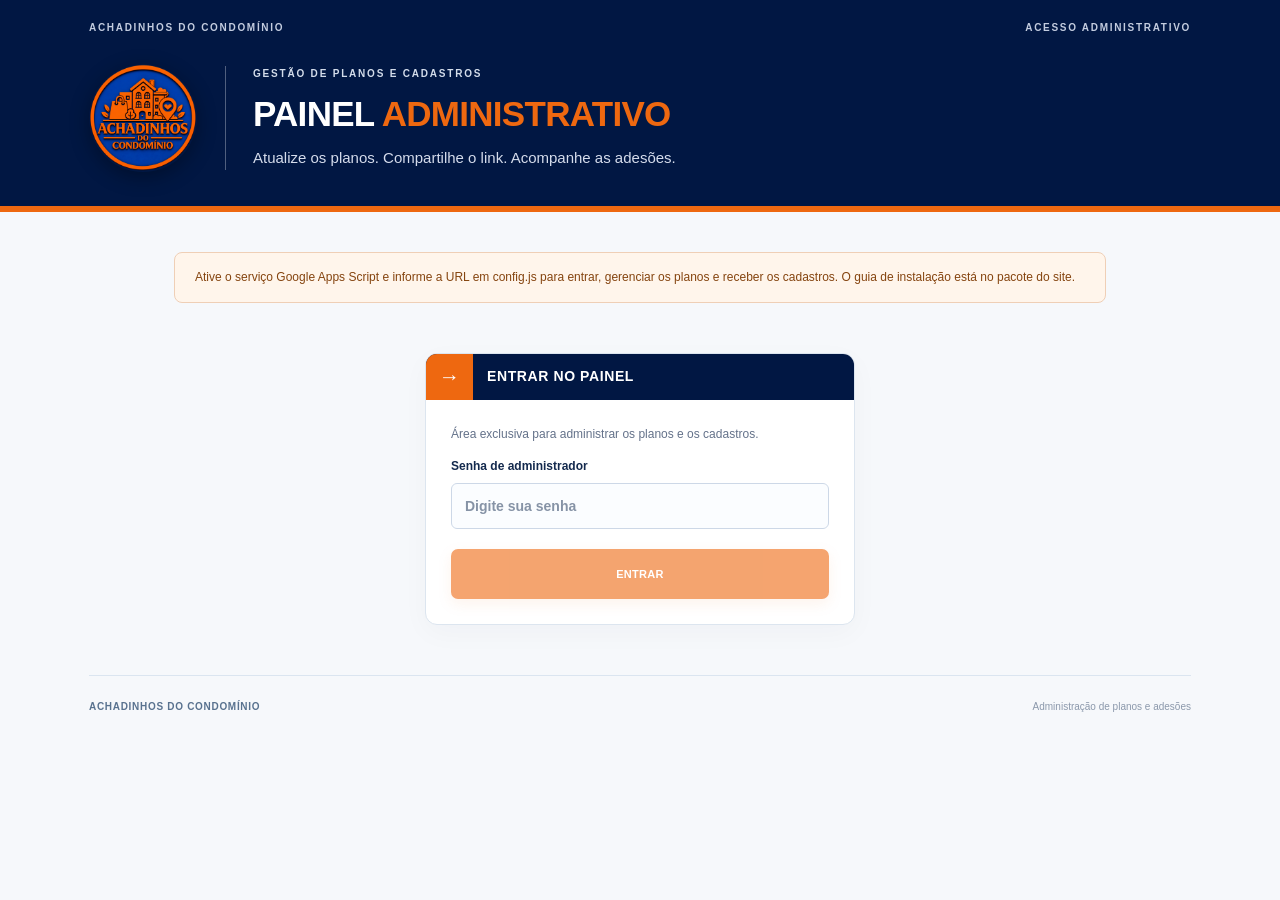
==== admin.html @ 82739959 "Add files via upload" ====
<!doctype html><html lang="pt-BR"><head>
<meta charset="utf-8"><meta name="viewport" content="width=device-width, initial-scale=1"><meta name="robots" content="noindex,nofollow"><meta name="theme-color" content="#011743"><title>Administração | Achadinhos do Condomínio</title>
<link rel="icon" href="./assets/favicon.svg" type="image/svg+xml"><link rel="stylesheet" href="./styles.css"><script src="./config.js" defer></script><script src="./core.js" defer></script><script src="./api.js" defer></script><script src="./admin.js" defer></script></head><body>
<header class="hero"><div class="hero-inner"><div class="topline"><span>ACHADINHOS DO CONDOMÍNIO</span><span>ACESSO ADMINISTRATIVO</span></div><div class="hero-content"><div class="brand-mark" role="img" aria-label="Logotipo Achadinhos do Condomínio"><img src="./assets/logo-transparente.png" alt="" width="1254" height="1254"></div><div class="hero-title"><p class="eyebrow">GESTÃO DE PLANOS E CADASTROS</p><h1>PAINEL <span>ADMINISTRATIVO</span></h1><p>Atualize os planos. Compartilhe o link. Acompanhe as adesões.</p></div></div></div></header>
<main class="admin-container">
<div class="notice" id="admin-notice" hidden role="status"></div>
<section id="login-section" class="section-card admin-login"><div class="section-heading"><span aria-hidden="true">→</span><h2>ENTRAR NO PAINEL</h2></div><form class="section-body" id="login-form"><p>Área exclusiva para administrar os planos e os cadastros.</p><label>Senha de administrador<input name="password" type="password" required autocomplete="current-password" maxlength="256" placeholder="Digite sua senha"></label><button type="submit" class="button primary" id="login">ENTRAR</button><p class="error" id="login-error" role="alert"></p></form></section>
<div id="dashboard" hidden>
  <div class="admin-title"><div><h1>Seu painel de gestão</h1><p>As alterações abaixo valem para todos os novos cadastros.</p></div><button type="button" class="button secondary" id="logout">SAIR</button></div>
  <section class="admin-section"><h2>Planos e valores</h2><p>Defina o valor anual e a taxa de adesão de cada plano. O parcelamento é sempre em 12 vezes no cartão.</p>
    <form id="plans-form"><div class="admin-plans" id="admin-plans"></div><div class="admin-actions"><button class="button primary" type="submit" id="save-plans">SALVAR PARA TODOS</button><span class="admin-status" id="save-status" role="status"></span></div><p class="error" id="save-error" role="alert"></p></form>
    <p class="admin-warning">Contratos já registrados preservam os valores aceitos. Uma alteração de preço exige um novo aceite de quem ainda está preenchendo o cadastro.</p>
  </section>
  <section class="admin-section"><h2>Gerar link de cadastro</h2><p>Envie um único link pelo WhatsApp. A cliente preenche os dados, lê o termo e assina pelo celular.</p>
    <div class="link-controls"><label>Endereço público do site<input id="site-url" type="url" placeholder="https://seu-usuario.github.io/seu-repositorio/"></label><label>Plano pré-selecionado<select id="link-plan"><option value="">Cliente escolhe o plano</option><option value="BLUE">BLUE</option><option value="TOP">TOP</option><option value="BLACK">BLACK</option></select></label></div>
    <div class="generated-link"><input id="generated-link" readonly aria-label="Link gerado para cadastro"><button class="button primary" type="button" id="copy-link">COPIAR LINK</button><a id="share-link" class="button secondary" target="_blank" rel="noopener noreferrer" href="https://wa.me/">WHATSAPP ↗</a></div><p class="link-note">O link acompanha os valores atuais dos planos. A página de cadastro não exibe acesso a este painel.</p><p class="error" id="link-error" role="alert"></p>
  </section>
  <section class="admin-section"><div class="admin-title"><div><h2>Cadastros recentes</h2><p>Os últimos 20 registros, com acesso ao PDF e status do envio.</p></div><button class="text-button" type="button" id="refresh">Atualizar</button></div><div class="table-scroll"><table class="admin-receipts"><thead><tr><th>Data</th><th>Empresa</th><th>Plano</th><th>E-mail</th><th>Termo</th><th>Envio</th></tr></thead><tbody id="receipts"></tbody></table></div><p id="receipts-empty" class="admin-empty">Nenhum cadastro registrado.</p><p class="error" id="receipts-error" role="alert"></p></section>
  <p class="admin-help">O PDF e os dados dos clientes ficam no Google Drive e na planilha da conta que ativou o serviço. A senha e a sessão são verificadas pelo servidor. Os valores são armazenados centralmente.</p>
</div></main><footer><strong>ACHADINHOS DO CONDOMÍNIO</strong><span>Administração de planos e adesões</span></footer><div class="toast" id="toast" role="status" hidden></div>
</body></html>
---- styles.css ----
:root{--orange:#EE6810;--navy:#011743;--ink:#142a4e;--muted:#64728a;--line:#dce5ef;--pale:#f3f7fb;--white:#fff;--radius:12px;--shadow:0 8px 28px #01174308;font-family:Arial,Helvetica,sans-serif;color:var(--ink);background:#f6f8fb;font-synthesis:none}
*{box-sizing:border-box}body{margin:0}button,input,select,textarea{font:inherit}button,a,input,select,canvas{-webkit-tap-highlight-color:transparent}button,a{touch-action:manipulation}a{color:inherit}button{cursor:pointer}button:disabled{cursor:not-allowed;opacity:.6}input,select{width:100%;height:46px;margin-top:9px;padding:10px 13px;border:1px solid #cdd8e7;border-radius:6px;background:#fbfdff;color:var(--navy);font-size:14px;transition:border-color .15s,box-shadow .15s}input::placeholder{color:#8693a6}input[type=radio],input[type=checkbox]{width:19px;height:19px;margin:0;accent-color:var(--orange);flex-shrink:0}input[readonly]{background:#eff4fa}input[aria-invalid=true],select[aria-invalid=true]{border-color:#bf3434}input:focus,select:focus{outline:0;border-color:#426a9c;box-shadow:0 0 0 3px #426a9c18}button:focus-visible,a:focus-visible{outline:3px solid #EE6810;outline-offset:4px}[hidden]{display:none!important}p{line-height:1.6}h1,h2,h3,p{margin-top:0}h3{font-size:15px}svg{fill:none;stroke:currentColor;stroke-width:2;stroke-linecap:round;stroke-linejoin:round}.sr-only{position:absolute;width:1px;height:1px;padding:0;margin:-1px;overflow:hidden;clip:rect(0,0,0,0);white-space:nowrap;border:0}.skip-link{position:fixed;top:-80px;left:20px;z-index:100;background:white;padding:14px}.skip-link:focus{top:16px}
.hero{background:var(--navy);color:white;border-bottom:6px solid var(--orange);overflow:hidden}.hero-inner{max-width:1150px;padding:22px 24px 34px;margin:auto}.topline{display:flex;justify-content:space-between;align-items:center;font-size:10px;font-weight:bold;letter-spacing:1.7px;color:#c3ccdf}.topline a{font-size:12px;letter-spacing:0;text-decoration:none}.topline a:hover{color:#fff}.hero-content{display:flex;align-items:center;gap:28px;position:relative;padding-top:31px}.brand-mark{position:relative;overflow:hidden;width:108px;height:108px;flex-shrink:0;border-radius:50%;box-shadow:0 5px 20px #0005;background:var(--navy)}.brand-mark img{display:block;width:100%;height:100%;object-fit:contain}.hero-title{border-left:1px solid #ffffff50;padding-left:27px;z-index:1}.eyebrow{font-size:10px;letter-spacing:1.8px;font-weight:bold}.hero-title .eyebrow{color:#d3dcea;margin-bottom:12px}.hero h1{font-size:32px;line-height:1.12;letter-spacing:-.7px;font-weight:800;margin-bottom:13px}.hero h1 span{color:var(--orange)}.hero-title>p:last-child{font-size:15px;margin:0;color:#d5dcec}.skyline{position:absolute;right:-15px;bottom:-35px;width:315px;height:190px;stroke:#55729e;opacity:.15;stroke-width:1.6}
.container{width:min(1150px,100%);padding:25px 24px 0;margin:auto}.welcome{display:flex;align-items:center;gap:17px;background:#eaf2fa;border:1px solid #dbe7f3;border-radius:var(--radius);padding:21px 24px}.welcome-icon{color:var(--orange);font-size:34px}.welcome h2{font-size:22px;letter-spacing:-.5px;margin:0 0 5px}.welcome p{font-size:14px;max-width:760px;margin:0}.welcome-tag{font-size:9px;font-weight:bold;letter-spacing:1.3px;white-space:nowrap;color:#43618a;margin-left:auto}.steps{display:flex;align-items:center;max-width:740px;padding:30px 0 25px;gap:25px}.step{display:flex;align-items:center;gap:13px;background:none;border:0;padding:0;color:var(--muted);text-align:left;font-size:14px;font-weight:bold}.step small{display:block;font-size:11px;font-weight:normal;color:#7a879a;margin-top:5px}.step-number{display:flex;align-items:center;justify-content:center;width:40px;height:40px;border:1px solid #cdd8e7;border-radius:50%;font-size:13px;color:#7b8aa1;background:white}.step.active{color:var(--navy)}.step.active .step-number{background:var(--orange);color:white;border-color:var(--orange);box-shadow:0 4px 10px #ee681026}.step.done .step-number{background:var(--navy);color:white}.step-line{height:1px;background:#d3deeb;flex:1;max-width:90px}.layout{display:grid;grid-template-columns:minmax(0,1fr) 286px;gap:26px;align-items:start}.page-label{font-size:10px;color:var(--orange);letter-spacing:1.1px;font-weight:bold;margin:0 0 14px}.page-label span{color:#6a7a91;margin-left:12px}.section-card{border-radius:var(--radius);overflow:hidden;background:white;border:1px solid var(--line);margin-bottom:21px;box-shadow:var(--shadow)}.section-heading{display:flex;align-items:center;gap:14px;background:var(--navy);color:white;min-height:46px;padding-right:16px}.section-heading>span{display:flex;align-items:center;justify-content:center;background:var(--orange);font-size:21px;font-weight:bold;width:47px;align-self:stretch;flex-shrink:0}.section-heading h2{font-size:14px;letter-spacing:.6px;margin:0;line-height:1.4}.section-body{padding:25px}.field-note{font-size:11px;color:var(--muted);margin:0 0 19px}.required{color:var(--orange)}.field-grid{display:grid;grid-template-columns:1fr 1fr;column-gap:20px;row-gap:19px}.field-grid>label,#typed-signature{font-size:12px;font-weight:bold;color:var(--navy);display:block}.optional{font-size:10px;color:#8793a6;font-weight:normal;margin-left:3px}.full{grid-column:1/-1}.upload-wrap{border-top:1px solid #e3ebf3;padding-top:23px;margin-top:26px;display:grid;grid-template-columns:1fr 1.35fr;gap:18px;align-items:center}.upload-wrap h3{font-size:13px;margin-bottom:7px}.upload-wrap p{font-size:11px;color:var(--muted);margin:0}.upload-zone{position:relative;border:1.5px dashed #9fb4d0;border-radius:8px;background:#f5f9fe;display:flex;align-items:center;flex-direction:column;gap:8px;padding:18px 12px;text-align:center;cursor:pointer}.upload-zone:focus-within{outline:3px solid var(--orange);outline-offset:3px}.upload-zone input{position:absolute;inset:0;width:100%;height:100%;margin:0;opacity:0;cursor:pointer}.upload-zone svg{width:31px;height:31px;color:#244e80;pointer-events:none}.upload-zone strong{font-size:12px;max-width:100%;overflow-wrap:anywhere}.upload-zone small{font-size:10px;color:#71809a}.file-info{display:flex;align-items:center;gap:12px;padding-top:15px;font-size:11px}.file-info img{width:45px;height:45px;object-fit:contain}.file-info button{margin-left:auto}.text-button{border:0;background:none;color:#244b7b;font-weight:bold;font-size:11px;padding:6px 0;white-space:nowrap;text-decoration:underline;text-underline-offset:3px}.text-button:hover{color:var(--orange)}.section-intro{font-size:13px;margin-bottom:17px}.plan-options{border:0;padding:0;display:grid;grid-template-columns:repeat(3,minmax(0,1fr));gap:12px;margin:0 0 24px}.plan{position:relative;border:1px solid #d4dfeb;border-radius:9px;background:#fbfdff;padding:16px 13px;cursor:pointer;display:flex;flex-direction:column;transition:background .2s,border-color .2s}.plan:hover{border-color:#98acc8}.plan:has(input:checked){border:2px solid var(--orange);padding:15px 12px;background:#fff7f0}.plan:has(input:focus-visible){outline:3px solid var(--orange);outline-offset:3px}.plan:has(input:disabled){opacity:.5;cursor:not-allowed}.plan input{position:absolute;inset:0;width:100%;height:100%;opacity:0}.plan-top{display:flex;align-items:center;gap:6px;margin-bottom:18px}.plan-top strong{font-size:14px;letter-spacing:1px}.plan-dot{width:7px;height:7px;border-radius:50%;background:#3464ab}.top .plan-dot{background:var(--orange)}.black .plan-dot{background:#1a2331}.radio-dot{width:14px;height:14px;border-radius:50%;border:1px solid #b2c0d5;margin-left:auto}.plan:has(input:checked) .radio-dot{border:4px solid var(--orange)}.plan>small{font-size:8px;color:#7a8ba3;font-weight:bold;letter-spacing:.8px;margin-bottom:7px}.plan-price{font-weight:bold;font-size:14px;letter-spacing:-.4px;overflow-wrap:anywhere}.plan-installments{font-size:10px;color:#6e7f95;margin-top:7px;line-height:1.5}.financial-grid{display:grid;grid-template-columns:1fr 1fr;background:#f3f7fb;border:1px solid #e0e8f2;border-radius:8px;margin:0 0 22px;padding:17px;gap:19px}.financial-grid dt{font-size:10px;color:#718099;margin-bottom:7px}.financial-grid dd{font-size:15px;margin:0;font-weight:bold}.financial-grid .total dd{color:var(--orange)}.duration{display:flex;align-items:center;gap:11px;background:#f3f7fb;border-radius:6px;padding:15px;align-self:end;height:46px}.duration small{font-size:8px;font-weight:bold;letter-spacing:.6px;color:#6f829c;display:block}.duration strong{font-size:14px;display:block;margin-top:4px}.calendar-icon{font-size:23px;color:#517099}.payment-block{display:flex;gap:15px}.payment-symbol{display:grid;place-items:center;width:33px;height:33px;flex-shrink:0;background:#edf3fb;border-radius:7px;font-size:23px;color:#30517e}.payment-block h3{text-transform:uppercase;font-size:12px;letter-spacing:.5px;margin:4px 0 9px}.payment-block p{font-size:12px;margin-bottom:9px}.adhesion{border-top:1px solid #e1e8f0;margin-top:17px;padding-top:22px}.adhesion>div{width:100%}.payment-options{display:flex;gap:15px;border:0;margin:14px 0 17px;padding:0}.payment-options label{display:flex;align-items:center;gap:8px;font-size:12px;font-weight:bold;border:1px solid #d7e2ef;padding:12px 15px;border-radius:6px;background:#fcfdff}.payment-options label:has(input:checked){border-color:var(--orange);background:#fff7f0}.pix-key{display:flex;justify-content:space-between;gap:15px;align-items:center;padding:12px 15px;background:#f0f5fb;border-radius:6px;font-size:10px;margin-bottom:13px}.pix-key strong{display:block;font-size:13px;margin-top:5px}.muted{color:var(--muted);font-size:12px}.payment-note{font-size:10px;line-height:1.6;padding-top:16px;margin:10px 0 0;color:#748299;border-top:1px solid #e1e8f0}.actions{display:flex;justify-content:space-between;align-items:center;gap:15px;margin:28px 0 35px}.button{display:inline-flex;justify-content:center;align-items:center;gap:15px;text-decoration:none;border:0;border-radius:7px;min-height:50px;padding:15px 23px;font-size:11px;font-weight:800;letter-spacing:.3px;line-height:1.5}.button.primary{background:var(--orange);color:white;box-shadow:0 5px 14px #ee681020}.button.primary:hover{background:#d85a07}.button.secondary{background:white;border:1px solid #cad8e9;color:var(--navy)}.button span{font-size:20px;line-height:1}.action-caption{font-size:10px;color:#73829a}.summary{position:sticky;top:22px;margin-top:26px;border-radius:12px;overflow:hidden;background:white;box-shadow:var(--shadow);border:1px solid #dce5ef}.summary-head{background:var(--navy);color:white;padding:28px 25px 24px}.summary-head .eyebrow{color:#a6b8d8;font-size:9px;letter-spacing:1.6px}.summary-head h2{font-size:24px;line-height:1.2;letter-spacing:-.5px;margin:13px 0 18px}.summary-rule{width:42px;height:4px;background:var(--orange);border-radius:2px}.summary-body{padding:24px}.summary-label{font-size:8px;letter-spacing:1.1px;color:#7a8a9e;font-weight:bold}.summary-plan{display:block;font-size:20px;margin:9px 0 23px}.summary dl{margin:0}.summary dl>div{display:flex;justify-content:space-between;gap:10px;margin:15px 0}.summary dt{font-size:11px;color:#687b92}.summary dd{font-size:12px;font-weight:bold;margin:0}.summary-total{border-top:1px solid #e2e9f0;padding-top:17px}.summary-total dt{color:var(--navy);font-weight:bold}.summary-total dd{font-size:18px;color:var(--orange);letter-spacing:-.7px}.summary-installments{font-size:10px;line-height:1.6;color:#7b889b;margin:13px 0 22px}.summary-foot{display:flex;gap:11px;align-items:center;background:#eff4fa;border-radius:6px;padding:13px 11px;font-size:11px}.summary-foot>span:first-child{font-size:23px;color:#48698f}.summary-foot small{display:block;font-size:9px;line-height:1.5;color:#75859b;margin-top:4px}.summary-help{border-top:1px solid #e5edf5;padding:18px 24px;font-size:10px;color:#7a8b9f}.summary-help a{display:block;font-size:11px;font-weight:bold;color:#1c456f;margin-top:7px;text-decoration:none}
.notice{padding:15px 20px;border:1px solid #efcfb6;border-radius:8px;color:#85440f;background:#fff5eb;font-size:12px;line-height:1.6;margin:0 0 24px}.error{color:#b32d2d;font-size:12px;line-height:1.6;margin:10px 0 0}.error:empty{display:none}.review-banner{display:flex;align-items:center;gap:13px;padding:18px;background:#eaf2fa;border-radius:9px;margin-bottom:20px;font-size:13px}.review-banner>span{width:32px;height:32px;display:grid;place-items:center;border-radius:50%;background:#011743;color:white}.review-banner p{font-size:11px;margin:5px 0 0;color:#657b98}.review-banner button{margin-left:auto}.clause{background:white;border:1px solid var(--line);border-radius:9px;padding:21px 25px;margin-bottom:14px}.clause h2{font-size:13px;letter-spacing:.1px;margin-bottom:12px}.clause h2::first-letter{color:var(--orange)}.clause p{font-size:12px;line-height:1.8;margin-bottom:9px}.clause p:last-child{margin-bottom:0}.acceptance{display:flex;align-items:flex-start;gap:12px;background:#f4f8fc;padding:17px;border:1px solid #dbe5f0;border-radius:8px;margin-bottom:24px;font-size:12px;line-height:1.8}.acceptance input{margin-top:3px}.signature-head{display:flex;align-items:center;justify-content:space-between;margin:25px 0 13px;gap:15px}.signature-head h3{font-size:13px;margin:0}.signature-tabs{display:flex;background:#edf3fa;border-radius:6px;padding:3px}.signature-tabs button{background:none;border:0;border-radius:4px;padding:7px 11px;font-size:11px;color:#56708e}.signature-tabs .selected{background:white;color:var(--navy);box-shadow:0 1px 6px #01174312}.canvas-wrap{position:relative;width:100%;height:165px;border:1px dashed #a8b8cd;border-radius:8px;background:#fbfdff;overflow:hidden}canvas{width:100%;height:100%;display:block;touch-action:none;position:relative;z-index:2;cursor:crosshair}.signature-line{position:absolute;bottom:38px;left:7%;right:7%;height:1px;background:#d7e2ef;z-index:0}#signature-hint{position:absolute;top:58px;left:0;right:0;text-align:center;color:#b2bdd0;font-size:18px;font-style:italic;pointer-events:none}#clear-signature{display:block;margin-left:auto;margin-top:5px}#typed-signature small{display:block;color:var(--muted);font-weight:normal;font-size:10px;line-height:1.6;margin-top:8px}.privacy-note{font-size:10px;color:#71829a;line-height:1.8;margin:22px 0 0}.honeypot{position:absolute;left:-10000px;width:1px;height:1px;overflow:hidden}.success{text-align:center;background:white;border:1px solid #dce5ef;border-radius:14px;max-width:790px;margin:10px auto 50px;padding:50px 35px}.success-check{display:grid;place-items:center;width:70px;height:70px;border-radius:50%;background:#e7f3ed;color:#287e4e;font-size:34px;margin:0 auto 25px}.success .eyebrow{color:#7d8c9f}.success h2{font-size:28px;margin-bottom:18px}.success p{font-size:14px}.success-actions{margin:28px 0}.receipt-id{font-family:monospace;font-size:12px!important;color:#687891;overflow-wrap:anywhere}footer{max-width:1102px;margin:15px auto 0;border-top:1px solid #dbe5f0;padding:25px 0 30px;display:flex;justify-content:space-between;gap:18px;align-items:center;color:#8b98ab;font-size:10px}footer strong{color:#59728f;font-size:10px;letter-spacing:.7px}footer a{text-decoration:none}.toast{position:fixed;bottom:25px;left:50%;transform:translateX(-50%);max-width:90%;background:var(--navy);color:white;padding:13px 20px;border-radius:8px;z-index:20;font-size:12px;box-shadow:0 4px 15px #01174333}
.admin-container{max-width:980px;margin:40px auto;padding:0 24px}.admin-title{display:flex;justify-content:space-between;align-items:center;gap:20px;margin-bottom:25px}.admin-title h1{font-size:28px;letter-spacing:-.7px;margin-bottom:7px}.admin-title p{font-size:13px;color:var(--muted);margin:0}.admin-login{max-width:430px;margin:50px auto}.admin-login .section-body>p{font-size:12px;color:var(--muted)}.admin-login label{font-size:12px;font-weight:bold}.admin-login .button{width:100%;margin-top:20px}.admin-plans{display:grid;grid-template-columns:repeat(3,1fr);gap:18px}.admin-plan{border:1px solid var(--line);border-radius:9px;padding:23px;background:#f9fbfe}.admin-plan h3{font-size:18px;margin-bottom:22px}.admin-plan label{display:block;font-size:11px;font-weight:bold;margin-top:18px}.admin-plan label.checkbox{display:flex;gap:9px;align-items:center}.admin-plan small{display:block;font-size:10px;margin-top:9px;color:var(--muted);line-height:1.5}.admin-section{background:white;border:1px solid var(--line);border-radius:12px;padding:28px;margin-bottom:25px}.admin-section h2{font-size:18px;margin:0 0 8px}.admin-section>p{font-size:12px;color:var(--muted);margin-bottom:22px}.admin-actions{display:flex;align-items:center;gap:18px;margin-top:25px}.admin-status{font-size:12px;color:#29794d;line-height:1.6}.link-controls{display:grid;grid-template-columns:1fr 1fr;gap:20px}.link-controls label{font-size:11px;font-weight:bold}.generated-link{display:flex;align-items:center;gap:14px;margin-top:20px}.generated-link input{margin:0;flex:1}.generated-link .button{flex-shrink:0}.link-note{font-size:11px;color:var(--muted);margin:15px 0 0}.admin-warning{font-size:11px;color:#a56820;margin:15px 0 0}.admin-empty{color:#8a94a5;font-size:12px}.admin-receipts{width:100%;border-collapse:collapse;font-size:11px}.admin-receipts th,.admin-receipts td{padding:13px 8px;border-bottom:1px solid var(--line);text-align:left}.admin-receipts th{color:#7b8ca4;font-size:10px}.admin-receipts a{font-weight:bold;text-decoration:underline}.table-scroll{overflow-x:auto}.admin-help{font-size:11px;color:var(--muted);line-height:1.8}
@media(min-width:1250px){.hero h1{font-size:35px}}
@media(max-width:980px){.layout{grid-template-columns:minmax(0,1fr) 245px;gap:19px}.section-body{padding:20px}.summary-body,.summary-head{padding:21px}.welcome-tag{display:none}.hero h1{font-size:28px}.skyline{opacity:.1}.plan-options{gap:8px}.plan{padding:14px 10px}.plan:has(input:checked){padding:13px 9px}.plan-price{font-size:12px}.actions{align-items:stretch}.action-caption{display:none}footer{margin-left:24px;margin-right:24px}.hero-title{padding-left:22px}.admin-plans{gap:12px}.admin-plan{padding:18px}}
@media(max-width:760px){.hero-inner{padding:17px 20px 27px}.topline{font-size:8px;letter-spacing:1px}.topline a{font-size:10px}.hero-content{gap:18px;padding-top:25px}.brand-mark{width:80px;height:80px}.hero-title{padding-left:18px}.hero-title .eyebrow{font-size:8px;letter-spacing:1.1px}.hero h1{font-size:23px;letter-spacing:-.4px}.hero-title>p:last-child{font-size:12px}.skyline{width:230px;right:-70px}.container{padding:20px 18px 0}.welcome{padding:18px;gap:13px}.welcome h2{font-size:20px}.welcome p{font-size:12px}.welcome-icon{font-size:29px}.steps{gap:15px;padding:25px 0}.step{font-size:12px;gap:10px}.step small{font-size:10px}.step-number{width:35px;height:35px;flex-shrink:0}.step-line{max-width:55px}.layout{display:flex;flex-direction:column;gap:0}.layout>form{width:100%}.summary{position:static;width:100%;margin:0 0 32px}.summary-head{padding:20px 22px}.summary-head h2{font-size:20px;margin:10px 0}.summary-head h2 br{display:none}.summary-rule{display:none}.summary-body{padding:20px 22px}.summary-plan{font-size:18px;margin:8px 0 16px}.summary dl{display:grid;grid-template-columns:repeat(3,1fr);gap:10px}.summary dl>div{display:block;margin:0}.summary dd{margin-top:8px}.summary-total{border:0;padding:0}.summary-installments{margin:15px 0}.summary-help{padding:16px 22px}.section-heading h2{font-size:13px}.section-body{padding:22px}.field-grid{gap:18px}.plan-price{font-size:14px}.actions .button.primary{flex:1}.page-label{font-size:9px}.page-label span{margin-left:8px}.clause{padding:21px}.review-banner{font-size:12px;padding:15px}.review-banner button{font-size:10px}.success{padding:36px 24px}.success h2{font-size:23px}footer{flex-wrap:wrap;justify-content:center;text-align:center;font-size:9px;padding:23px 0}.admin-container{margin-top:25px;padding:0 18px}.admin-plans{grid-template-columns:1fr}.admin-section{padding:21px}.admin-plan{padding:21px}.link-controls{grid-template-columns:1fr}.admin-title h1{font-size:24px}.generated-link{flex-direction:column;align-items:stretch}.admin-receipts{min-width:540px}}
@media(max-width:480px){.hero-inner{padding:15px 18px 24px}.topline>span{font-size:7px;letter-spacing:.8px}.hero-content{gap:13px}.brand-mark{width:65px;height:65px}.hero-title{padding-left:13px}.hero-title .eyebrow{font-size:7px;letter-spacing:.7px;margin-bottom:10px}.hero h1{font-size:18px;margin-bottom:10px}.hero-title>p:last-child{font-size:10px}.welcome{padding:17px 15px}.welcome h2{font-size:18px}.welcome p{font-size:11px}.welcome-icon{display:none}.steps{gap:10px}.step{font-size:11px;gap:8px}.step-number{width:31px;height:31px;font-size:11px}.step small{font-size:9px}.step-line{max-width:25px}.section-body{padding:19px 16px}.section-heading h2{font-size:12px;letter-spacing:.2px}.section-heading{gap:11px;min-height:43px}.section-heading>span{width:43px;font-size:19px}.field-grid{grid-template-columns:1fr;row-gap:17px}.upload-wrap{grid-template-columns:1fr;gap:14px}.upload-wrap p{font-size:11px}.plan-options{gap:7px}.plan{padding:14px 9px}.plan:has(input:checked){padding:13px 8px}.plan-top{gap:4px;margin-bottom:15px}.plan-top strong{font-size:12px}.plan-dot{width:5px;height:5px}.radio-dot{width:12px;height:12px}.plan-price{font-size:12px}.plan-installments{font-size:9px}.plan>small{font-size:7px}.financial-grid{padding:14px;gap:18px 12px}.financial-grid dt{font-size:9px}.financial-grid dd{font-size:13px}.duration{height:52px}.payment-block{gap:10px}.payment-symbol{width:27px;height:27px;font-size:21px}.payment-options{gap:9px}.payment-options label{padding:10px;font-size:11px}.pix-key{padding:11px;gap:8px}.pix-key strong{font-size:12px}.pix-key .text-button{font-size:10px}.actions{gap:10px}.button{padding:14px 15px;font-size:10px;gap:9px}.actions .button.secondary{padding:14px 12px;font-size:9px}.actions .button.primary span{display:none}.summary dl{grid-template-columns:1fr 1fr}.summary-total{grid-column:1/-1;padding-top:13px;border-top:1px solid #e0e7f0}.summary-total dd{font-size:20px}.page-label span{display:block;margin:6px 0 0}.review-banner{flex-wrap:wrap}.review-banner button{margin-left:45px}.signature-head{gap:8px}.signature-head h3{font-size:12px}.signature-tabs button{font-size:10px;padding:7px 9px}.clause h2{font-size:12px}.clause p{font-size:12px}.acceptance{padding:14px;gap:10px}.success-actions .button{width:100%}.admin-title{align-items:flex-start}.admin-title .button{min-height:38px;padding:9px 12px}.admin-actions{flex-direction:column;align-items:stretch}}
@media(prefers-reduced-motion:reduce){*{transition:none!important;scroll-behavior:auto!important}}
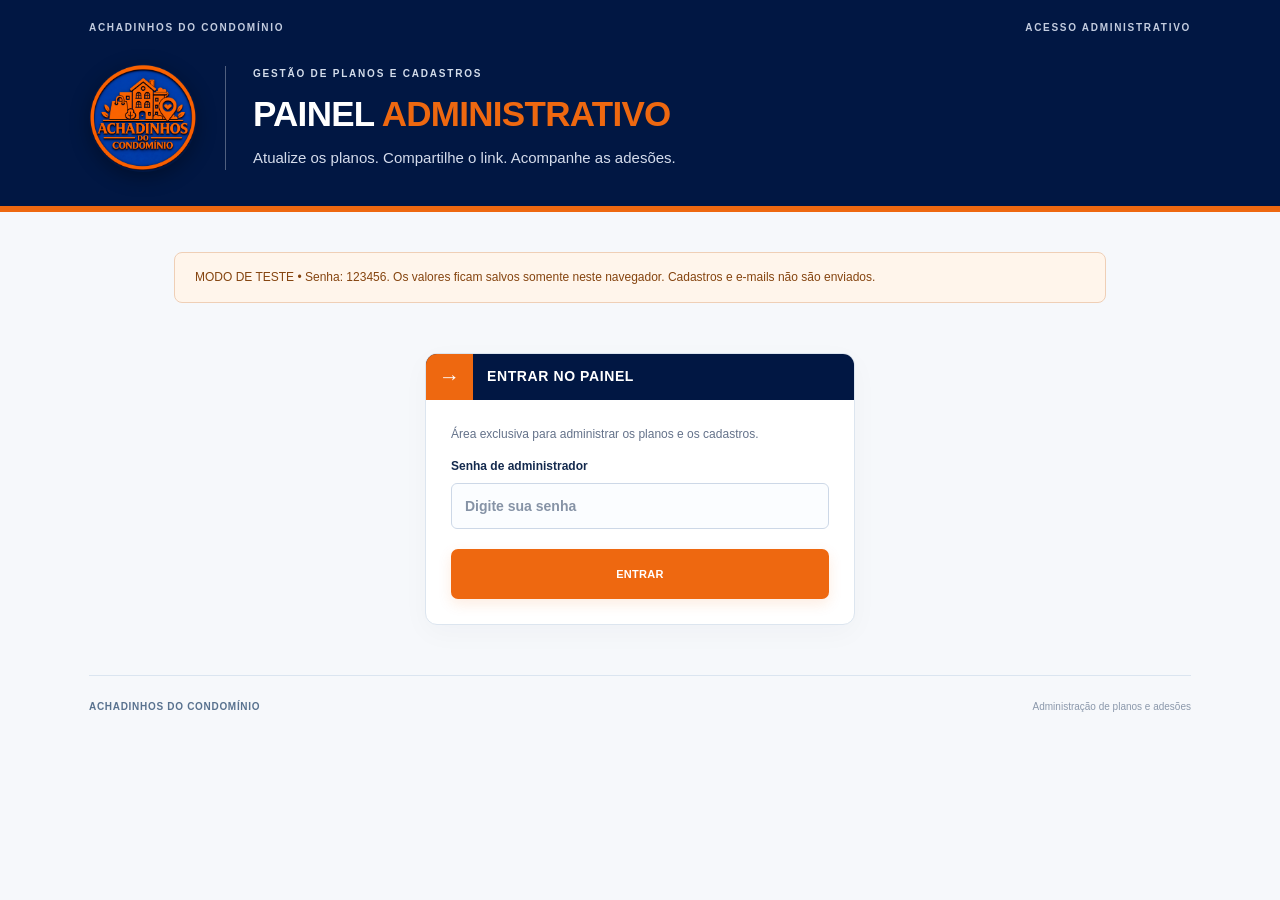
==== commit fca74895: "Add files via upload" ====
--- a/admin.html
+++ b/admin.html
@@ -1,6 +1,6 @@
 <!doctype html><html lang="pt-BR"><head>
 <meta charset="utf-8"><meta name="viewport" content="width=device-width, initial-scale=1"><meta name="robots" content="noindex,nofollow"><meta name="theme-color" content="#011743"><title>Administração | Achadinhos do Condomínio</title>
-<link rel="icon" href="./assets/favicon.svg" type="image/svg+xml"><link rel="stylesheet" href="./styles.css"><script src="./config.js" defer></script><script src="./core.js" defer></script><script src="./api.js" defer></script><script src="./admin.js" defer></script></head><body>
+<link rel="icon" href="./assets/favicon.svg" type="image/svg+xml"><link rel="stylesheet" href="./styles.css"><script src="./config.js" defer></script><script src="./core.js" defer></script><script src="./api.js" defer></script><script src="./demo.js" defer></script><script src="./admin.js" defer></script></head><body>
 <header class="hero"><div class="hero-inner"><div class="topline"><span>ACHADINHOS DO CONDOMÍNIO</span><span>ACESSO ADMINISTRATIVO</span></div><div class="hero-content"><div class="brand-mark" role="img" aria-label="Logotipo Achadinhos do Condomínio"><img src="./assets/logo-transparente.png" alt="" width="1254" height="1254"></div><div class="hero-title"><p class="eyebrow">GESTÃO DE PLANOS E CADASTROS</p><h1>PAINEL <span>ADMINISTRATIVO</span></h1><p>Atualize os planos. Compartilhe o link. Acompanhe as adesões.</p></div></div></div></header>
 <main class="admin-container">
 <div class="notice" id="admin-notice" hidden role="status"></div>
--- a/styles.css
+++ b/styles.css
@@ -8,4 +8,6 @@
 @media(max-width:980px){.layout{grid-template-columns:minmax(0,1fr) 245px;gap:19px}.section-body{padding:20px}.summary-body,.summary-head{padding:21px}.welcome-tag{display:none}.hero h1{font-size:28px}.skyline{opacity:.1}.plan-options{gap:8px}.plan{padding:14px 10px}.plan:has(input:checked){padding:13px 9px}.plan-price{font-size:12px}.actions{align-items:stretch}.action-caption{display:none}footer{margin-left:24px;margin-right:24px}.hero-title{padding-left:22px}.admin-plans{gap:12px}.admin-plan{padding:18px}}
 @media(max-width:760px){.hero-inner{padding:17px 20px 27px}.topline{font-size:8px;letter-spacing:1px}.topline a{font-size:10px}.hero-content{gap:18px;padding-top:25px}.brand-mark{width:80px;height:80px}.hero-title{padding-left:18px}.hero-title .eyebrow{font-size:8px;letter-spacing:1.1px}.hero h1{font-size:23px;letter-spacing:-.4px}.hero-title>p:last-child{font-size:12px}.skyline{width:230px;right:-70px}.container{padding:20px 18px 0}.welcome{padding:18px;gap:13px}.welcome h2{font-size:20px}.welcome p{font-size:12px}.welcome-icon{font-size:29px}.steps{gap:15px;padding:25px 0}.step{font-size:12px;gap:10px}.step small{font-size:10px}.step-number{width:35px;height:35px;flex-shrink:0}.step-line{max-width:55px}.layout{display:flex;flex-direction:column;gap:0}.layout>form{width:100%}.summary{position:static;width:100%;margin:0 0 32px}.summary-head{padding:20px 22px}.summary-head h2{font-size:20px;margin:10px 0}.summary-head h2 br{display:none}.summary-rule{display:none}.summary-body{padding:20px 22px}.summary-plan{font-size:18px;margin:8px 0 16px}.summary dl{display:grid;grid-template-columns:repeat(3,1fr);gap:10px}.summary dl>div{display:block;margin:0}.summary dd{margin-top:8px}.summary-total{border:0;padding:0}.summary-installments{margin:15px 0}.summary-help{padding:16px 22px}.section-heading h2{font-size:13px}.section-body{padding:22px}.field-grid{gap:18px}.plan-price{font-size:14px}.actions .button.primary{flex:1}.page-label{font-size:9px}.page-label span{margin-left:8px}.clause{padding:21px}.review-banner{font-size:12px;padding:15px}.review-banner button{font-size:10px}.success{padding:36px 24px}.success h2{font-size:23px}footer{flex-wrap:wrap;justify-content:center;text-align:center;font-size:9px;padding:23px 0}.admin-container{margin-top:25px;padding:0 18px}.admin-plans{grid-template-columns:1fr}.admin-section{padding:21px}.admin-plan{padding:21px}.link-controls{grid-template-columns:1fr}.admin-title h1{font-size:24px}.generated-link{flex-direction:column;align-items:stretch}.admin-receipts{min-width:540px}}
 @media(max-width:480px){.hero-inner{padding:15px 18px 24px}.topline>span{font-size:7px;letter-spacing:.8px}.hero-content{gap:13px}.brand-mark{width:65px;height:65px}.hero-title{padding-left:13px}.hero-title .eyebrow{font-size:7px;letter-spacing:.7px;margin-bottom:10px}.hero h1{font-size:18px;margin-bottom:10px}.hero-title>p:last-child{font-size:10px}.welcome{padding:17px 15px}.welcome h2{font-size:18px}.welcome p{font-size:11px}.welcome-icon{display:none}.steps{gap:10px}.step{font-size:11px;gap:8px}.step-number{width:31px;height:31px;font-size:11px}.step small{font-size:9px}.step-line{max-width:25px}.section-body{padding:19px 16px}.section-heading h2{font-size:12px;letter-spacing:.2px}.section-heading{gap:11px;min-height:43px}.section-heading>span{width:43px;font-size:19px}.field-grid{grid-template-columns:1fr;row-gap:17px}.upload-wrap{grid-template-columns:1fr;gap:14px}.upload-wrap p{font-size:11px}.plan-options{gap:7px}.plan{padding:14px 9px}.plan:has(input:checked){padding:13px 8px}.plan-top{gap:4px;margin-bottom:15px}.plan-top strong{font-size:12px}.plan-dot{width:5px;height:5px}.radio-dot{width:12px;height:12px}.plan-price{font-size:12px}.plan-installments{font-size:9px}.plan>small{font-size:7px}.financial-grid{padding:14px;gap:18px 12px}.financial-grid dt{font-size:9px}.financial-grid dd{font-size:13px}.duration{height:52px}.payment-block{gap:10px}.payment-symbol{width:27px;height:27px;font-size:21px}.payment-options{gap:9px}.payment-options label{padding:10px;font-size:11px}.pix-key{padding:11px;gap:8px}.pix-key strong{font-size:12px}.pix-key .text-button{font-size:10px}.actions{gap:10px}.button{padding:14px 15px;font-size:10px;gap:9px}.actions .button.secondary{padding:14px 12px;font-size:9px}.actions .button.primary span{display:none}.summary dl{grid-template-columns:1fr 1fr}.summary-total{grid-column:1/-1;padding-top:13px;border-top:1px solid #e0e7f0}.summary-total dd{font-size:20px}.page-label span{display:block;margin:6px 0 0}.review-banner{flex-wrap:wrap}.review-banner button{margin-left:45px}.signature-head{gap:8px}.signature-head h3{font-size:12px}.signature-tabs button{font-size:10px;padding:7px 9px}.clause h2{font-size:12px}.clause p{font-size:12px}.acceptance{padding:14px;gap:10px}.success-actions .button{width:100%}.admin-title{align-items:flex-start}.admin-title .button{min-height:38px;padding:9px 12px}.admin-actions{flex-direction:column;align-items:stretch}}
+.plan-logo{display:block;width:100%;max-width:145px;height:auto;aspect-ratio:1;object-fit:contain;margin:0 auto 18px;filter:drop-shadow(0 4px 5px #01174320)}.admin-plan .plan-logo{max-width:150px;margin-bottom:20px}.plan:has(input:disabled){opacity:1}.plan:has(input:disabled) .plan-top,.plan:has(input:disabled)>small,.plan:has(input:disabled) .plan-price,.plan:has(input:disabled) .plan-installments{opacity:.5}.demo-banner{padding:13px 18px;margin:0 0 20px;border:1px solid #f1c7a7;border-radius:8px;background:#fff5eb;color:#83420e;font-size:12px;line-height:1.6}.demo-banner strong{color:var(--navy)}
+@media(max-width:480px){.plan-logo{margin-bottom:14px;filter:none}.admin-plan .plan-logo{max-width:150px}.demo-banner{font-size:11px;padding:12px 14px}}
 @media(prefers-reduced-motion:reduce){*{transition:none!important;scroll-behavior:auto!important}}
